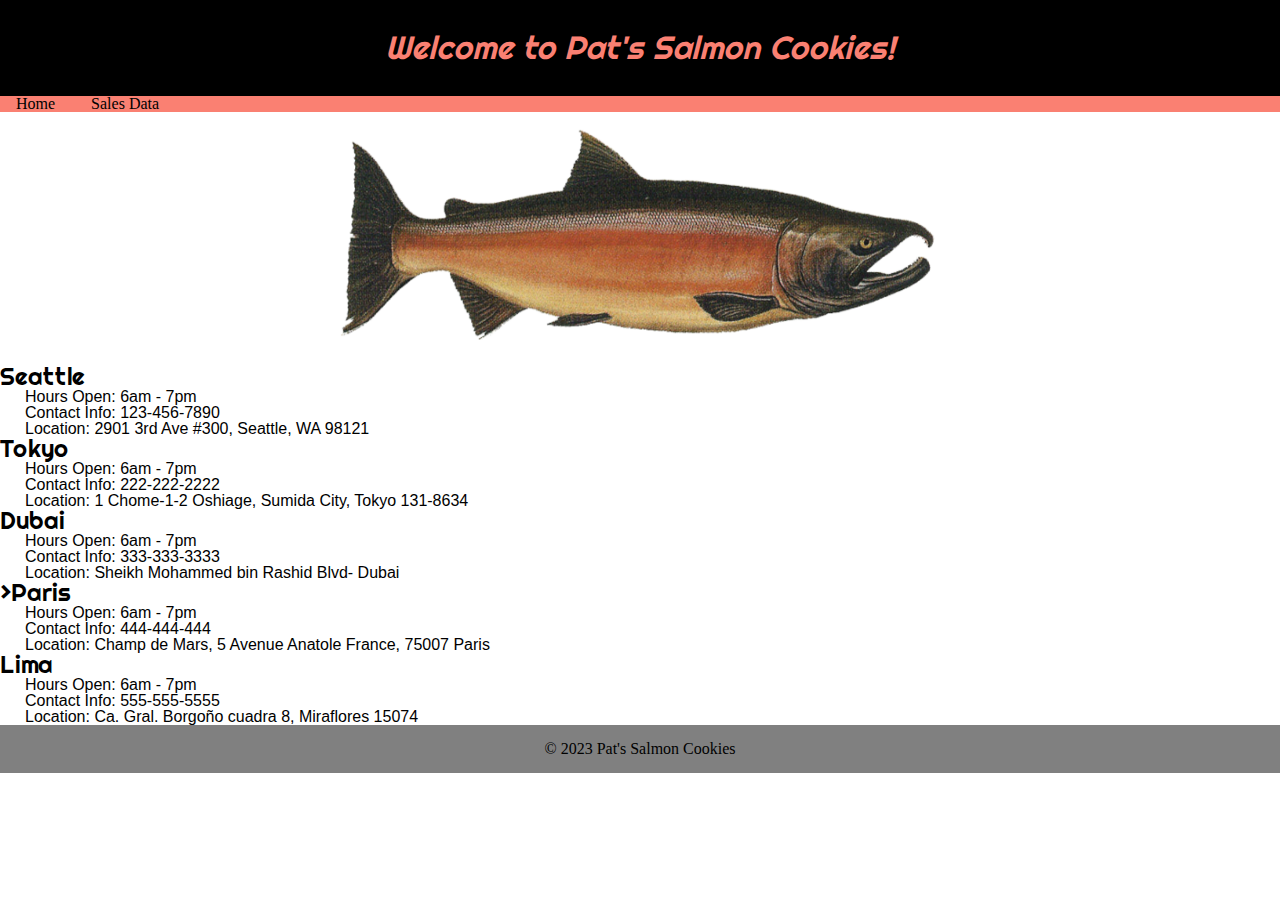
==== index.html @ 809d95f2 "finished objects for all cities and css styles" ====
<!DOCTYPE html>
<html lang="en">

<head>
  <title>
    Pat's Salmon Cookies
  </title>
  <link rel="stylesheet" href="css/reset.css">
  <link rel="stylesheet" href="css/style.css">
  <link rel="preconnect" href="https://fonts.googleapis.com">
  <link rel="preconnect" href="https://fonts.gstatic.com" crossorigin>
  <link href="https://fonts.googleapis.com/css2?family=Righteous&display=swap" rel="stylesheet">

</head>

<body>

  <header>
    <h1>Welcome to Pat's Salmon Cookies!</h1>
  </header>
  <nav>
    <p class="inline-paragraph">Home</p>
    <p class="inline-paragraph">Sales Data</p>
  </nav>
  <main>
    <div class="centered-image">
      <img src="img/Salmon.PNG" alt="A beautful salmon image" width="600" height="250">
    </div>
    <p class="google-font">Seattle</p>
    <ul>
      <li>Hours Open: 6am - 7pm</li>
      <li>Contact Info: 123-456-7890</li>
      <li>Location: 2901 3rd Ave #300, Seattle, WA 98121</li>
    </ul>
    <p class="google-font">Tokyo</p>
    <ul>
      <li>Hours Open: 6am - 7pm</li>
      <li>Contact Info: 222-222-2222</li>
      <li>Location: 1 Chome-1-2 Oshiage, Sumida City, Tokyo 131-8634</li>
    </ul>
    <p class="google-font">Dubai</p>
    <ul>
      <li>Hours Open: 6am - 7pm</li>
      <li>Contact Info: 333-333-3333</li>
      <li>Location: Sheikh Mohammed bin Rashid Blvd- Dubai</li>
    </ul>
    <p class="google-font">>Paris</p>
    <ul>
      <li>Hours Open: 6am - 7pm</li>
      <li>Contact Info: 444-444-444</li>
      <li>Location: Champ de Mars, 5 Avenue Anatole France, 75007 Paris</li>
    </ul>
    <p class="google-font">Lima</p>
    <ul>
      <li>Hours Open: 6am - 7pm</li>
      <li>Contact Info: 555-555-5555</li>
      <li>Location: Ca. Gral. Borgoño cuadra 8, Miraflores 15074</li>
    </ul>
  </main>
  <script src="js/app.js"></script>
</body>
<footer>
  &copy 2023 Pat's Salmon Cookies
</footer>

</html>
---- css/style.css ----
h1 {
  font-family: 'Righteous', sans-serif;
  color:salmon;
  background-color: black;
  text-align: center;
  font-size: 2em;
  font-style:italic;
  padding: 1em;
}

nav{
  color:black;
  background-color: salmon;
  border: 25px;
}

.inline-paragraph {
  display:inline;
  padding: 1em;
}

.centered-image {
  text-align: center;
}
.centered-image img {
  max-width: 100%;
  display: inline-block;
}

.google-font {
  font-family: 'Righteous', sans-serif;
  font-size: 1.5em;
}

main ul li {
  font-family:'Segoe UI', Tahoma, Geneva, Verdana, sans-serif;
  margin-left: 25px;
}

#city-name {
  font-family: 'Righteous', sans-serif;
}

footer {
  background-color: gray;
  text-align: center;
  padding: 1em;
}

section #results-city1 {
  margin-left: 20px;
}
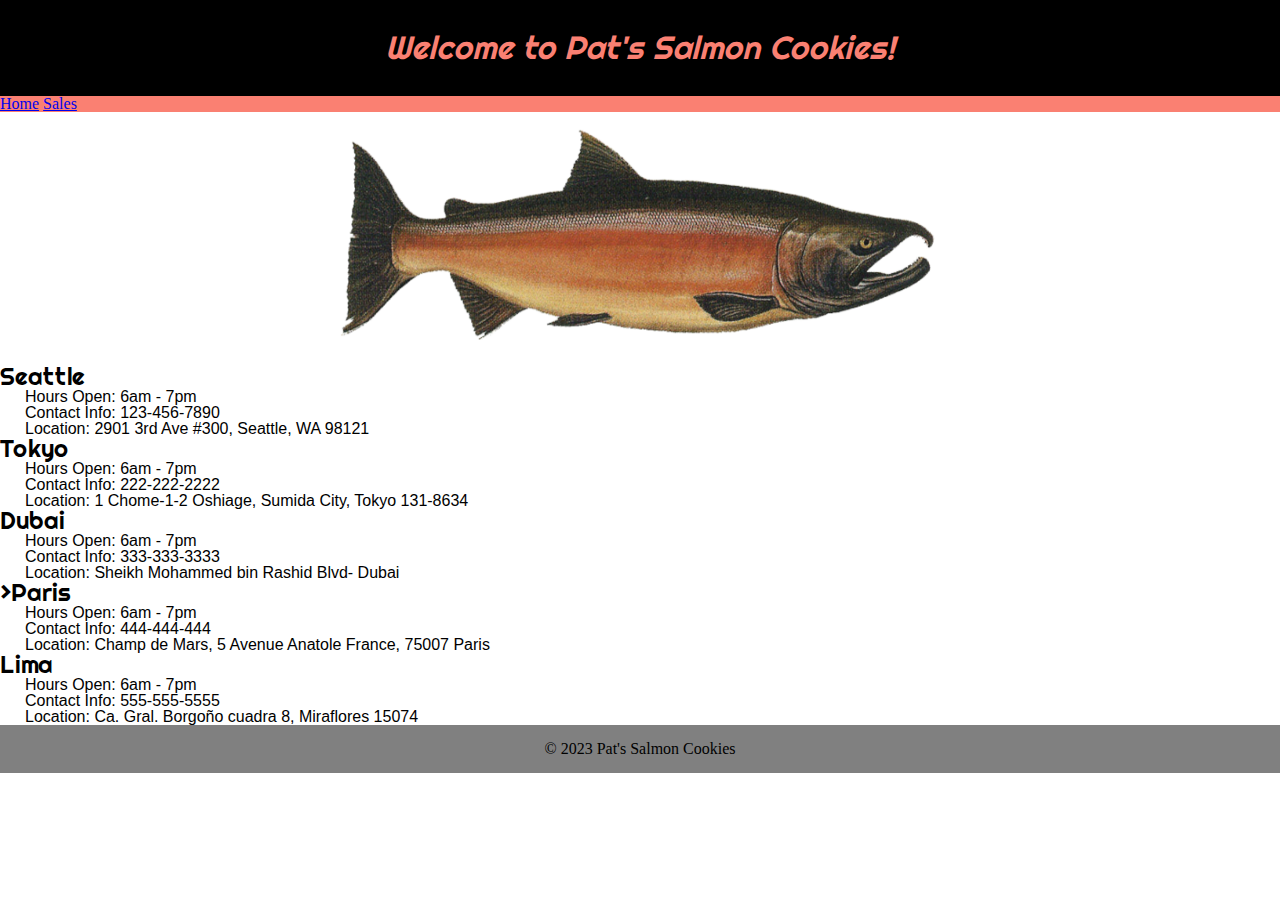
==== commit cca824b1: "Merge pull request #3 from evidad/class06-objects" ====
--- a/index.html
+++ b/index.html
@@ -19,8 +19,8 @@
     <h1>Welcome to Pat's Salmon Cookies!</h1>
   </header>
   <nav>
-    <p class="inline-paragraph">Home</p>
-    <p class="inline-paragraph">Sales Data</p>
+    <a href="index.html">Home</a>
+    <a href="sales.html">Sales</a>
   </nav>
   <main>
     <div class="centered-image">
--- a/css/style.css
+++ b/css/style.css
@@ -1,27 +1,28 @@
 h1 {
   font-family: 'Righteous', sans-serif;
-  color:salmon;
+  color: salmon;
   background-color: black;
   text-align: center;
   font-size: 2em;
-  font-style:italic;
+  font-style: italic;
   padding: 1em;
 }
 
-nav{
-  color:black;
+nav {
+  color: black;
   background-color: salmon;
   border: 25px;
 }
 
 .inline-paragraph {
-  display:inline;
+  display: inline;
   padding: 1em;
 }
 
 .centered-image {
   text-align: center;
 }
+
 .centered-image img {
   max-width: 100%;
   display: inline-block;
@@ -33,7 +34,7 @@
 }
 
 main ul li {
-  font-family:'Segoe UI', Tahoma, Geneva, Verdana, sans-serif;
+  font-family: 'Segoe UI', Tahoma, Geneva, Verdana, sans-serif;
   margin-left: 25px;
 }
 
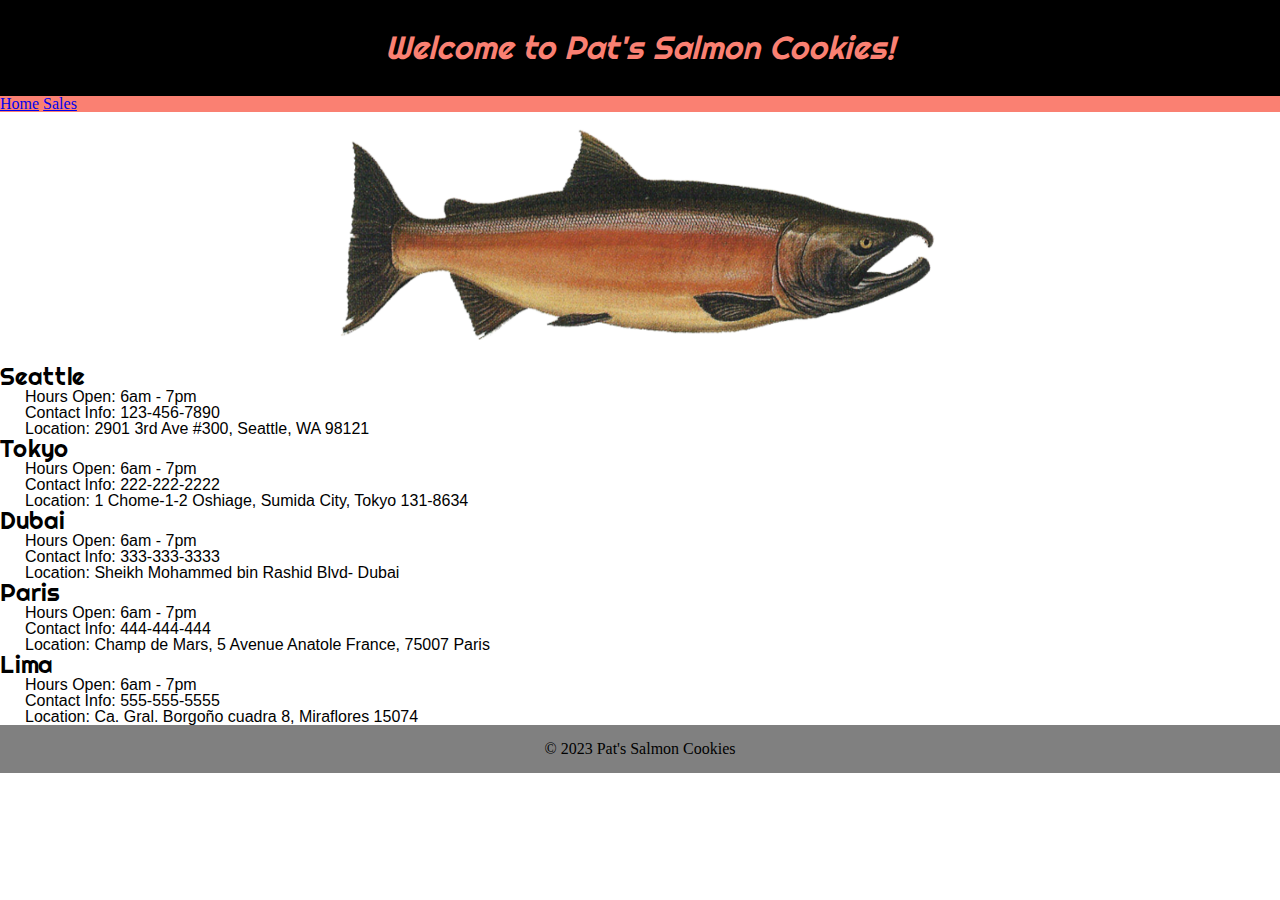
==== commit 4a742002: "fixed a typo to Paris on index page" ====
--- a/index.html
+++ b/index.html
@@ -44,7 +44,7 @@
       <li>Contact Info: 333-333-3333</li>
       <li>Location: Sheikh Mohammed bin Rashid Blvd- Dubai</li>
     </ul>
-    <p class="google-font">>Paris</p>
+    <p class="google-font">Paris</p>
     <ul>
       <li>Hours Open: 6am - 7pm</li>
       <li>Contact Info: 444-444-444</li>
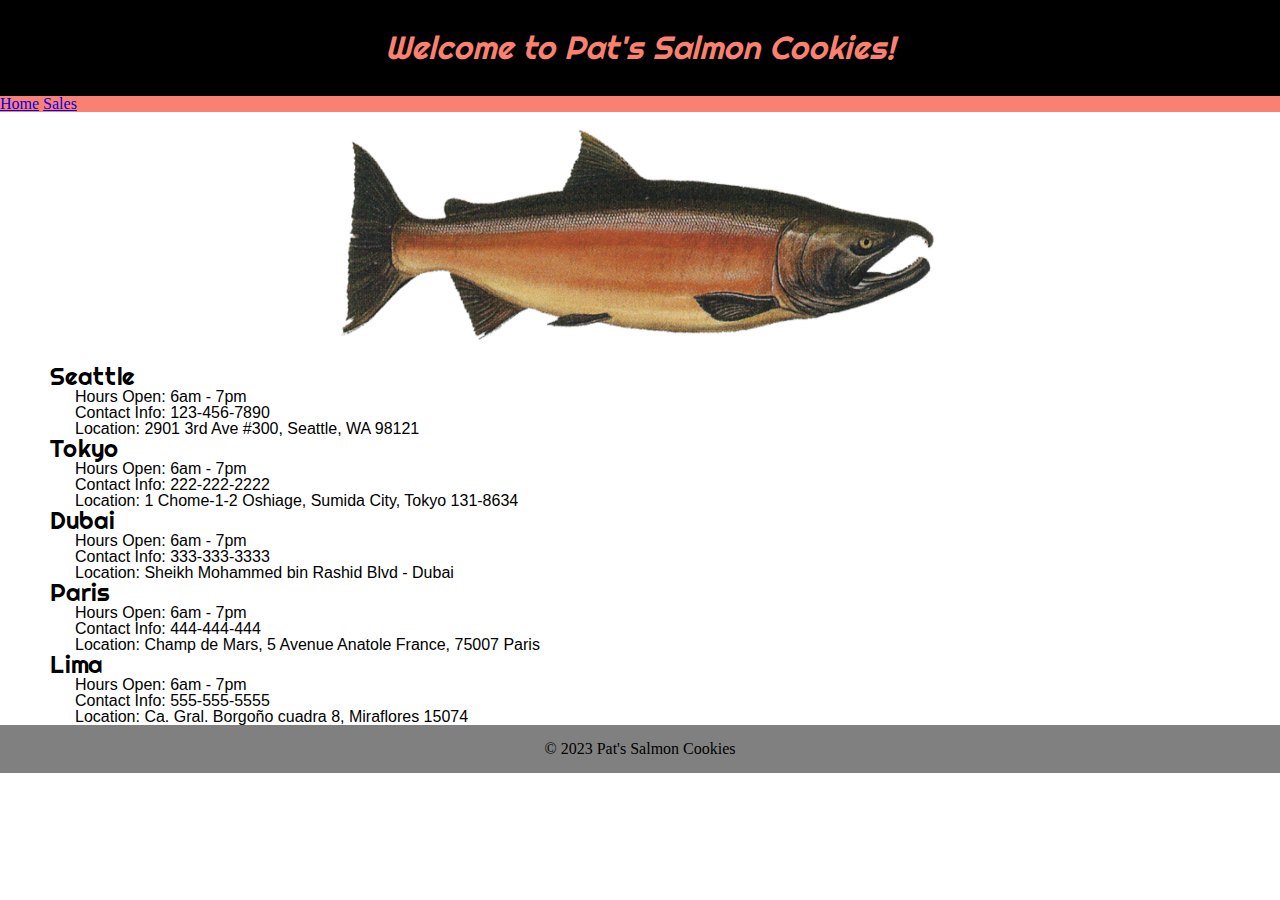
==== commit 19dce97e: "inital commit for new branch" ====
--- a/index.html
+++ b/index.html
@@ -26,38 +26,38 @@
     <div class="centered-image">
       <img src="img/Salmon.PNG" alt="A beautful salmon image" width="600" height="250">
     </div>
-    <p class="google-font">Seattle</p>
+    <h2 class="google-font">Seattle</h2>
     <ul>
       <li>Hours Open: 6am - 7pm</li>
       <li>Contact Info: 123-456-7890</li>
       <li>Location: 2901 3rd Ave #300, Seattle, WA 98121</li>
     </ul>
-    <p class="google-font">Tokyo</p>
+    <h2 class="google-font">Tokyo</h2>
     <ul>
       <li>Hours Open: 6am - 7pm</li>
       <li>Contact Info: 222-222-2222</li>
       <li>Location: 1 Chome-1-2 Oshiage, Sumida City, Tokyo 131-8634</li>
     </ul>
-    <p class="google-font">Dubai</p>
+    <h2 class="google-font">Dubai</h2>
     <ul>
       <li>Hours Open: 6am - 7pm</li>
       <li>Contact Info: 333-333-3333</li>
-      <li>Location: Sheikh Mohammed bin Rashid Blvd- Dubai</li>
+      <li>Location: Sheikh Mohammed bin Rashid Blvd - Dubai</li>
     </ul>
-    <p class="google-font">Paris</p>
+    <h2 class="google-font">Paris</h2>
     <ul>
       <li>Hours Open: 6am - 7pm</li>
       <li>Contact Info: 444-444-444</li>
       <li>Location: Champ de Mars, 5 Avenue Anatole France, 75007 Paris</li>
     </ul>
-    <p class="google-font">Lima</p>
+    <h2 class="google-font">Lima</h2>
     <ul>
       <li>Hours Open: 6am - 7pm</li>
       <li>Contact Info: 555-555-5555</li>
       <li>Location: Ca. Gral. Borgoño cuadra 8, Miraflores 15074</li>
     </ul>
   </main>
-  <script src="js/app.js"></script>
+  <script src="js/home.js"></script>
 </body>
 <footer>
   &copy 2023 Pat's Salmon Cookies
--- a/css/style.css
+++ b/css/style.css
@@ -35,7 +35,7 @@
 
 main ul li {
   font-family: 'Segoe UI', Tahoma, Geneva, Verdana, sans-serif;
-  margin-left: 25px;
+  margin-left: 75px;
 }
 
 #city-name {
@@ -51,3 +51,7 @@
 section #results-city1 {
   margin-left: 20px;
 }
+
+main h2 {
+  margin-left: 50px;
+}
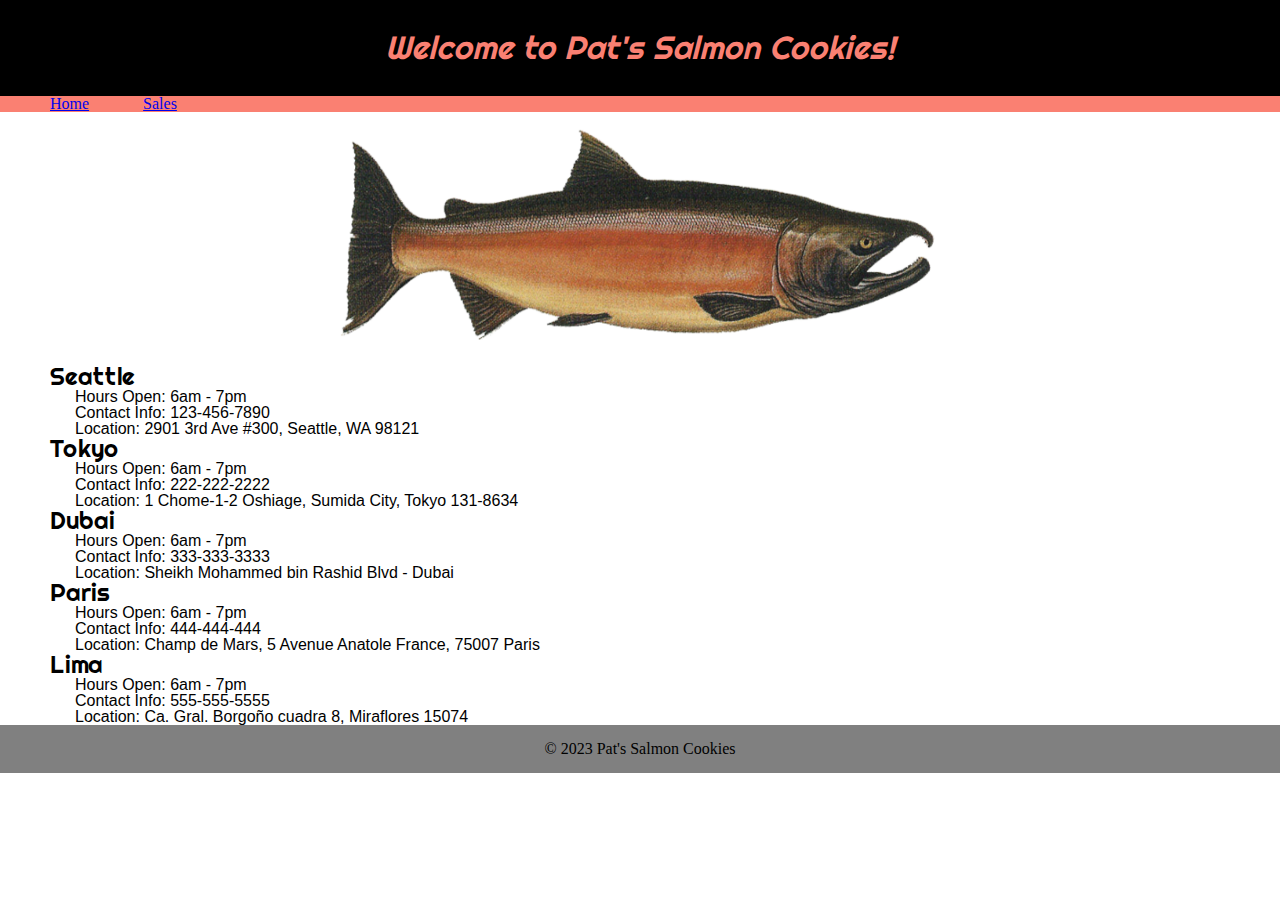
==== commit 3255b7a3: "Merge pull request #8 from evidad/class07-table" ====
--- a/index.html
+++ b/index.html
@@ -17,11 +17,13 @@
 
   <header>
     <h1>Welcome to Pat's Salmon Cookies!</h1>
+    <nav>
+      <ul>
+        <li><a href="index.html">Home</a></li>
+        <li><a href="sales.html">Sales</a></li>
+      </ul>
+    </nav>
   </header>
-  <nav>
-    <a href="index.html">Home</a>
-    <a href="sales.html">Sales</a>
-  </nav>
   <main>
     <div class="centered-image">
       <img src="img/Salmon.PNG" alt="A beautful salmon image" width="600" height="250">
@@ -60,7 +62,7 @@
   <script src="js/home.js"></script>
 </body>
 <footer>
-  &copy 2023 Pat's Salmon Cookies
+   &copy 2023 Pat's Salmon Cookies
 </footer>
 
 </html>
--- a/css/style.css
+++ b/css/style.css
@@ -12,6 +12,11 @@
   color: black;
   background-color: salmon;
   border: 25px;
+}
+
+header nav li {
+  display:inline-block;
+  margin-left: 50px;
 }
 
 .inline-paragraph {
@@ -55,3 +60,16 @@
 main h2 {
   margin-left: 50px;
 }
+
+table * {
+  border: 1px solid;
+  padding: .5em;
+}
+
+table {
+  background-color: grey;
+}
+
+table tbody {
+  background-color: salmon;
+}
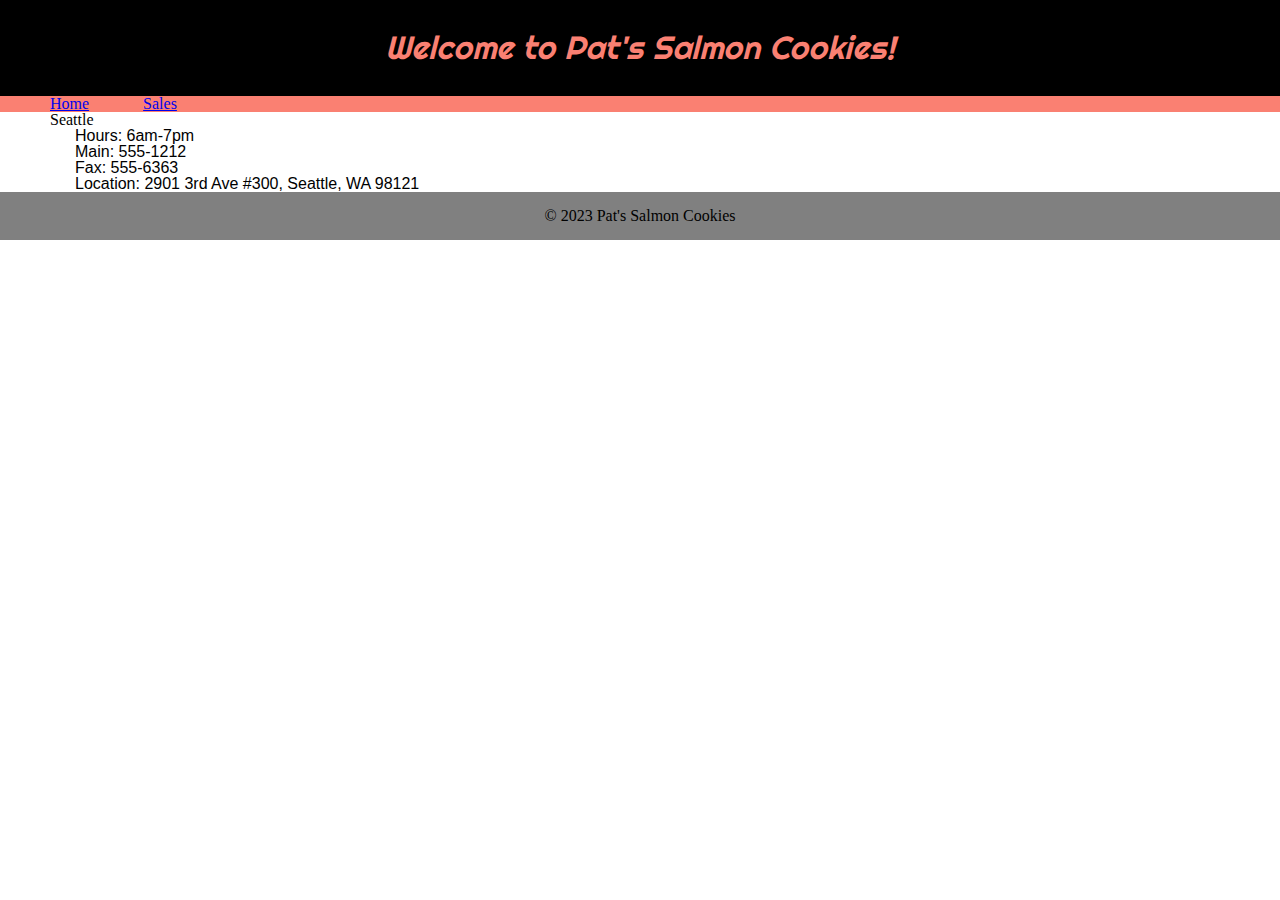
==== commit a6ec569a: "used john's demo reference and ChatGPT to create the store array and object literal to append elemen" ====
--- a/index.html
+++ b/index.html
@@ -25,40 +25,9 @@
     </nav>
   </header>
   <main>
-    <div class="centered-image">
-      <img src="img/Salmon.PNG" alt="A beautful salmon image" width="600" height="250">
+    <div id="locations">
+
     </div>
-    <h2 class="google-font">Seattle</h2>
-    <ul>
-      <li>Hours Open: 6am - 7pm</li>
-      <li>Contact Info: 123-456-7890</li>
-      <li>Location: 2901 3rd Ave #300, Seattle, WA 98121</li>
-    </ul>
-    <h2 class="google-font">Tokyo</h2>
-    <ul>
-      <li>Hours Open: 6am - 7pm</li>
-      <li>Contact Info: 222-222-2222</li>
-      <li>Location: 1 Chome-1-2 Oshiage, Sumida City, Tokyo 131-8634</li>
-    </ul>
-    <h2 class="google-font">Dubai</h2>
-    <ul>
-      <li>Hours Open: 6am - 7pm</li>
-      <li>Contact Info: 333-333-3333</li>
-      <li>Location: Sheikh Mohammed bin Rashid Blvd - Dubai</li>
-    </ul>
-    <h2 class="google-font">Paris</h2>
-    <ul>
-      <li>Hours Open: 6am - 7pm</li>
-      <li>Contact Info: 444-444-444</li>
-      <li>Location: Champ de Mars, 5 Avenue Anatole France, 75007 Paris</li>
-    </ul>
-    <h2 class="google-font">Lima</h2>
-    <ul>
-      <li>Hours Open: 6am - 7pm</li>
-      <li>Contact Info: 555-555-5555</li>
-      <li>Location: Ca. Gral. Borgoño cuadra 8, Miraflores 15074</li>
-    </ul>
-  </main>
   <script src="js/home.js"></script>
 </body>
 <footer>
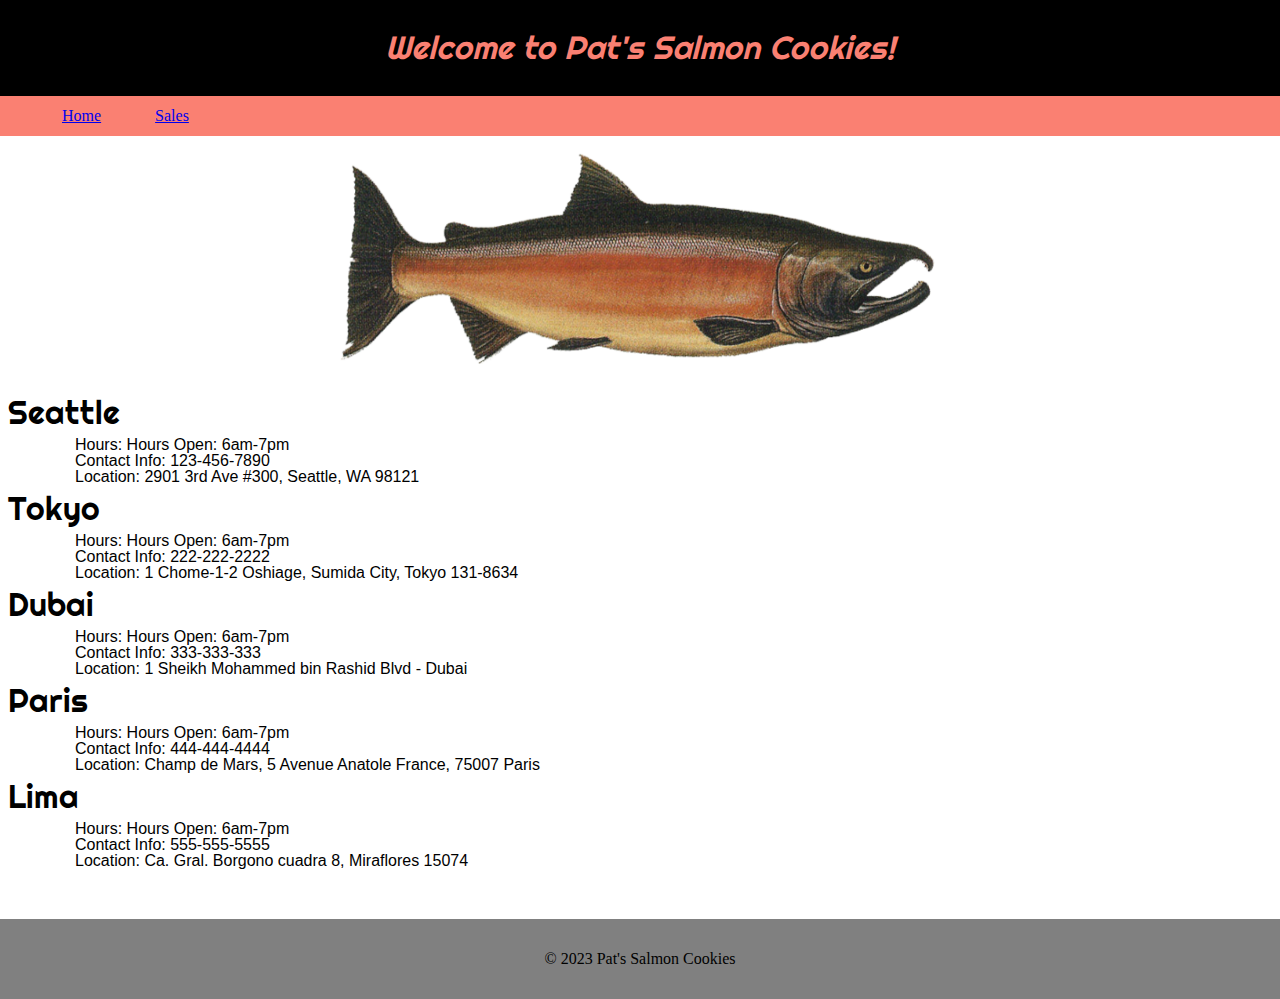
==== commit f0e167b7: "Merge pull request #9 from evidad/class08b-homepage" ====
--- a/index.html
+++ b/index.html
@@ -6,7 +6,7 @@
     Pat's Salmon Cookies
   </title>
   <link rel="stylesheet" href="css/reset.css">
-  <link rel="stylesheet" href="css/style.css">
+  <link rel="stylesheet" href="css/styleHome.css">
   <link rel="preconnect" href="https://fonts.googleapis.com">
   <link rel="preconnect" href="https://fonts.gstatic.com" crossorigin>
   <link href="https://fonts.googleapis.com/css2?family=Righteous&display=swap" rel="stylesheet">
@@ -26,7 +26,9 @@
   </header>
   <main>
     <div id="locations">
-
+      <section class="fish">
+        <img src="img/Salmon.PNG" alt="A beautful salmon image" width="600" height="250"/>
+      </section>
     </div>
   <script src="js/home.js"></script>
 </body>
--- a/css/styleHome.css
+++ b/css/styleHome.css
@@ -0,0 +1,44 @@
+h1 {
+  font-family: 'Righteous', sans-serif;
+  color: salmon;
+  background-color: black;
+  text-align: center;
+  font-size: 2em;
+  font-style: italic;
+  padding: 1em;
+}
+
+h2 {
+  font-family: 'Righteous', sans-serif;
+  font-size: 2em;
+  padding: 0.25em;
+}
+
+nav {
+  color: black;
+  background-color: salmon;
+  border: 25px;
+  padding: 0.75em;
+}
+
+header nav li {
+  display:inline-block;
+  margin-left: 50px;
+}
+
+main ul li {
+  font-family: 'Segoe UI', Tahoma, Geneva, Verdana, sans-serif;
+  margin-left: 75px;
+}
+
+footer {
+  background-color: gray;
+  text-align: center;
+  padding: 2em;
+  margin-top: 50px;
+}
+
+.fish {
+  text-align: center;
+}
+
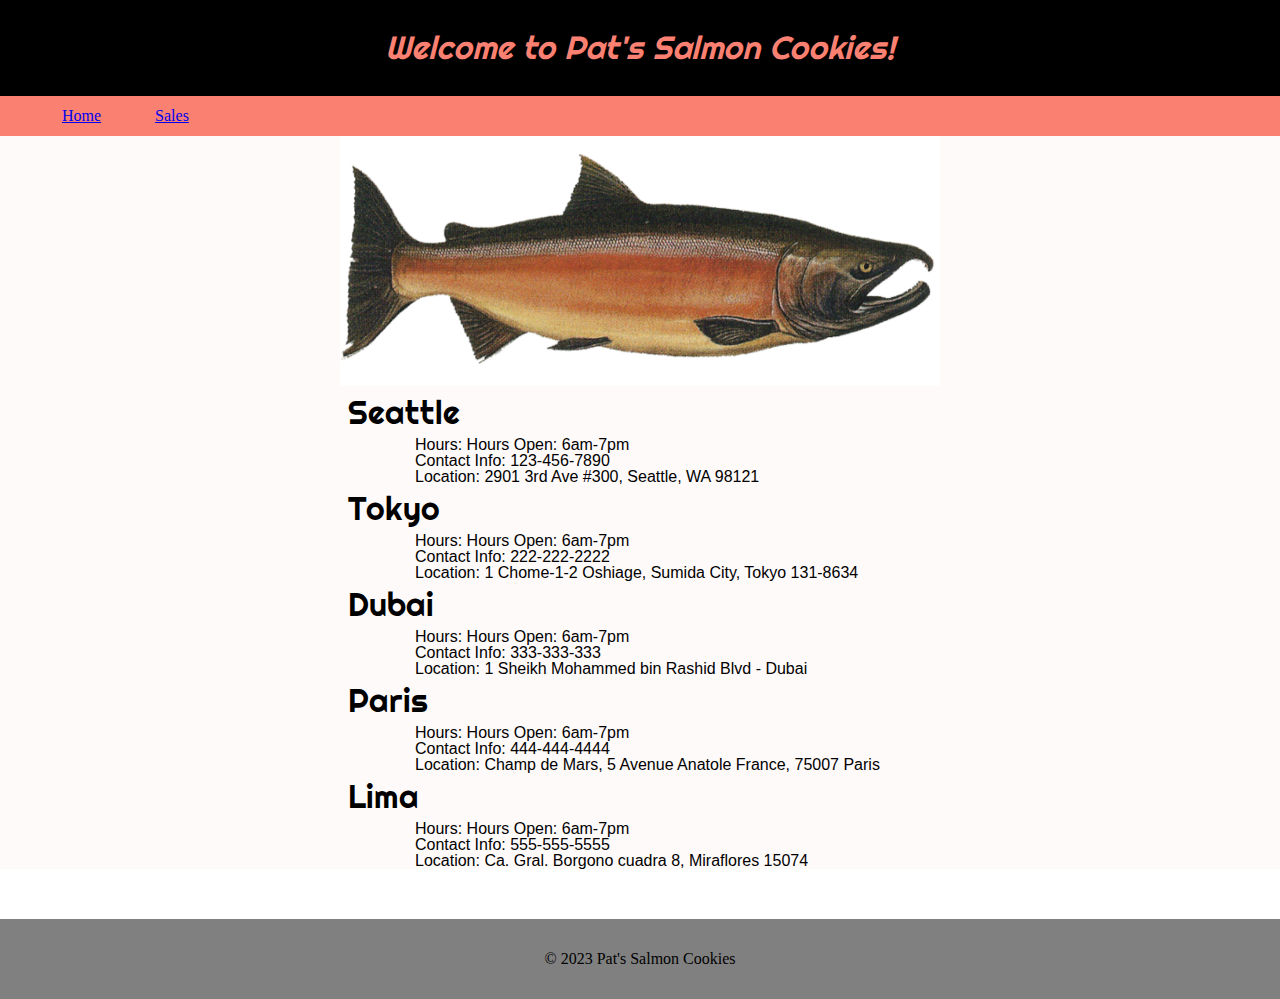
==== commit 85eb9fa3: "put home page into flexbox" ====
--- a/index.html
+++ b/index.html
@@ -31,6 +31,7 @@
       </section>
     </div>
   <script src="js/home.js"></script>
+  </main>
 </body>
 <footer>
    &copy 2023 Pat's Salmon Cookies
--- a/css/styleHome.css
+++ b/css/styleHome.css
@@ -6,6 +6,15 @@
   font-size: 2em;
   font-style: italic;
   padding: 1em;
+}
+
+main {
+  background-color: snow;
+  display: flex;
+  flex-direction: column;
+  justify-content: center; /* Center vertically */
+  align-items: center;     /* Center horizontally */
+  /* height: 100vh;           Optionally, set a minimum height */
 }
 
 h2 {
